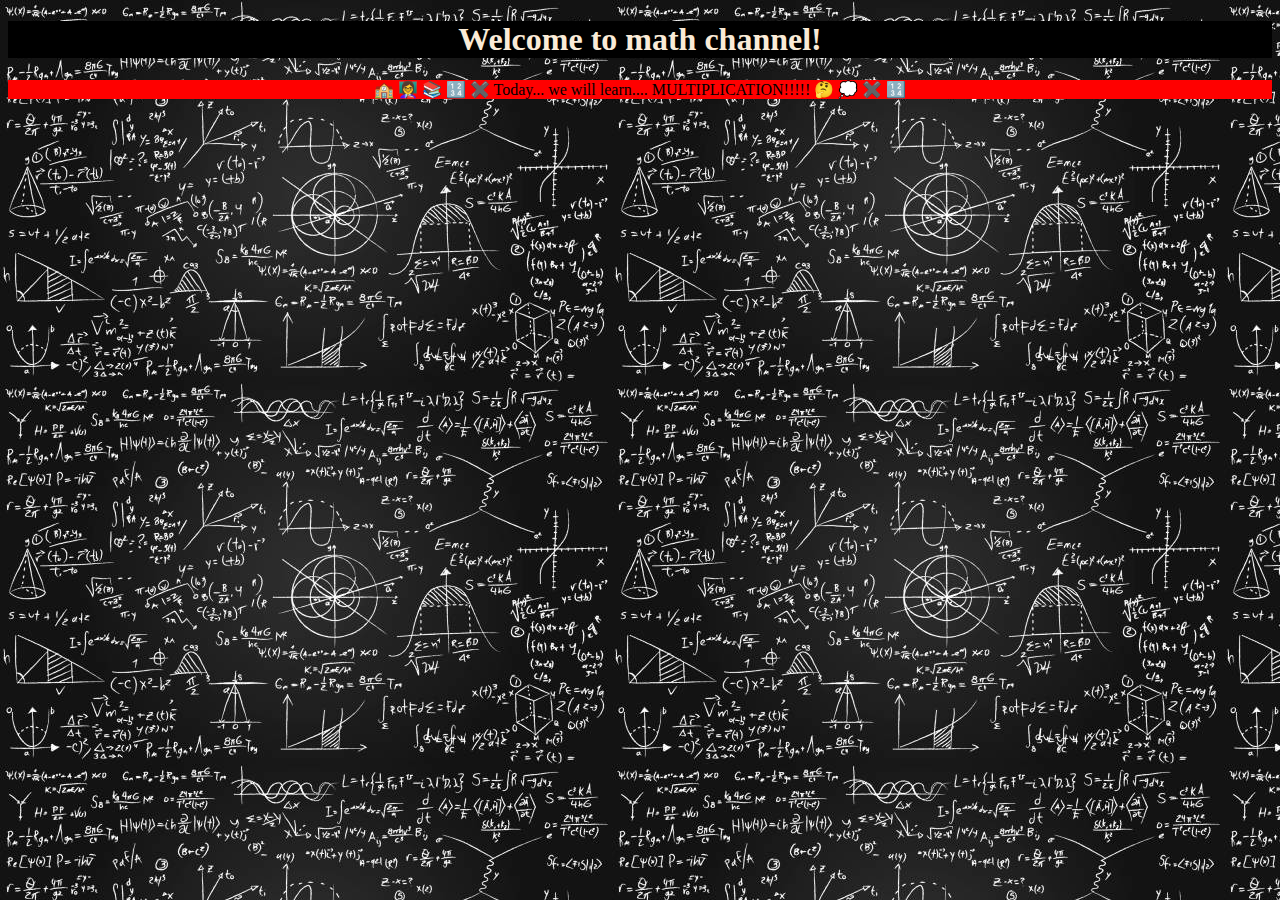
==== Math/index.html @ dc55d793 "Math" ====
<!DOCTYPE html>
<html lang="en">
<head>
    <meta charset="UTF-8">
    <meta http-equiv="X-UA-Compatible" content="IE=edge">
    <meta name="viewport" content="width=device-width, initial-scale=1.0">
    <title>Math</title>
    <link rel="stylesheet" href="/Math/style.css">
    <script type="text/javascript" src="/Math/script/multiplication.js"></script>
</head>
<body>
    
    <h1>Welcome to math channel!</h1>
    <p> 🏫 👩‍🏫 📚 🔢 ✖️     Today... we will learn.... MULTIPLICATION!!!!!    🤔 💭  ✖️ 🔢 </p>

    
</body>
</html>
---- Math/style.css ----
h1 {
    text-align: center;
    color: antiquewhite;
    background-color: black;
}
body {
    background-image: url('/Math/image/background.jpeg');
    
}
p {
    background-color: red;
    text-align: center;
}
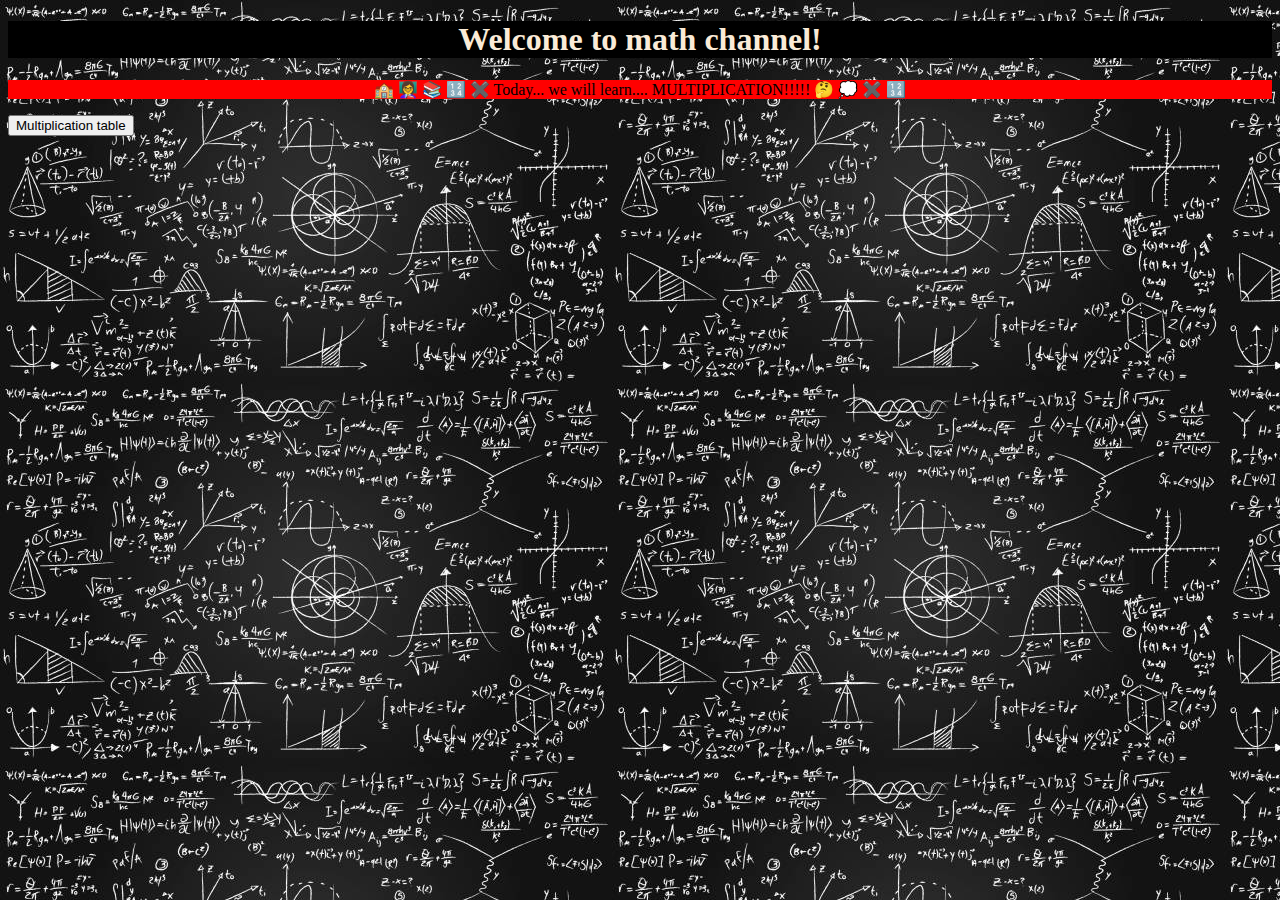
==== commit 25e82f89: "thinking" ====
--- a/Math/index.html
+++ b/Math/index.html
@@ -6,13 +6,19 @@
     <meta name="viewport" content="width=device-width, initial-scale=1.0">
     <title>Math</title>
     <link rel="stylesheet" href="/Math/style.css">
-    <script type="text/javascript" src="/Math/script/multiplication.js"></script>
+    
 </head>
+<script type="text/javascript" src="/Math/script/multiplication.js"></script>
 <body>
     
     <h1>Welcome to math channel!</h1>
     <p> 🏫 👩‍🏫 📚 🔢 ✖️     Today... we will learn.... MULTIPLICATION!!!!!    🤔 💭  ✖️ 🔢 </p>
-
+    
+    <div>
+        <button id="multiplication" onclick="multiplication()">Multiplication table</button>
+        <p id="result"></p>
+    </div>
+    
     
 </body>
 </html>